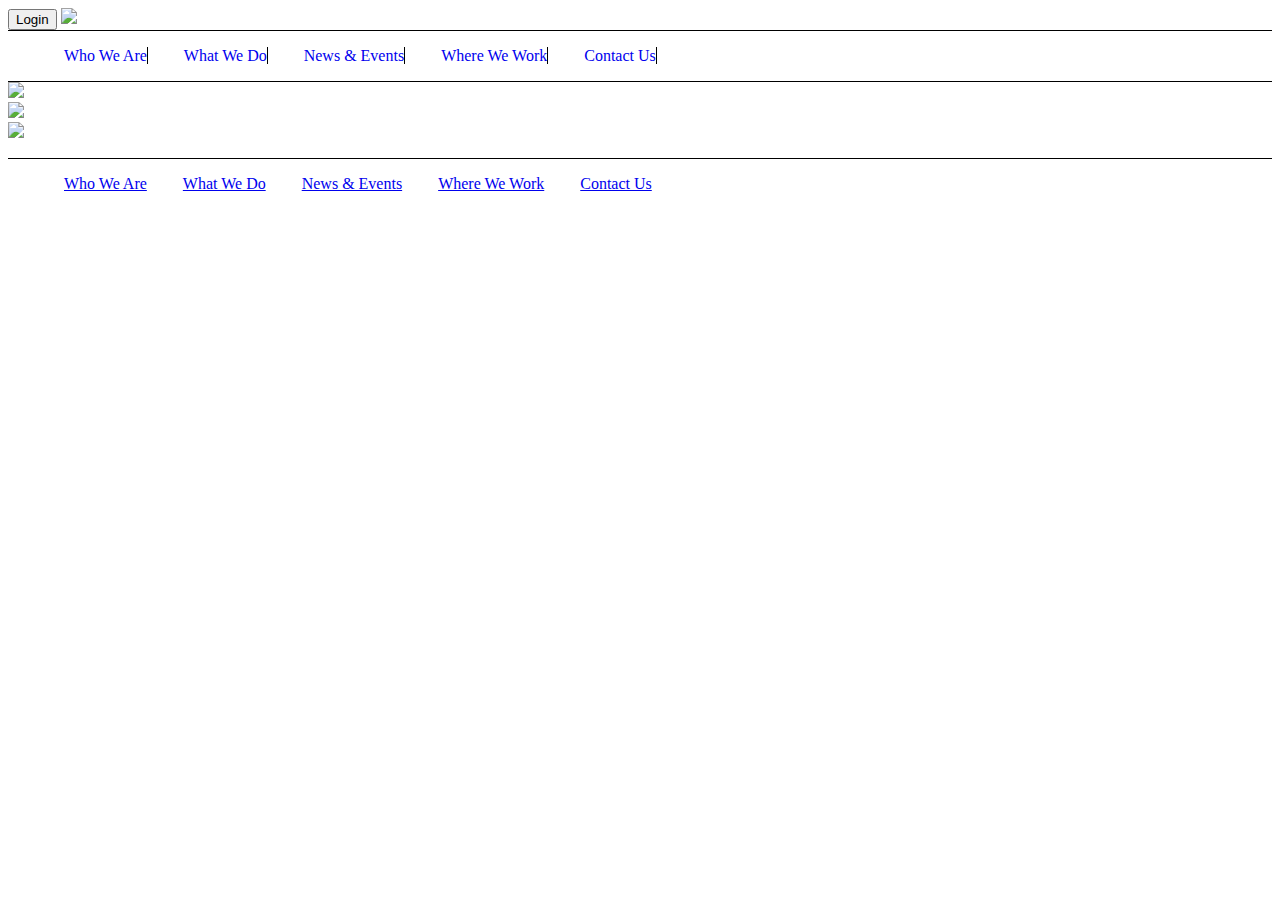
==== contact_us.html @ ba0cffea "added background in css and images to contact page" ====
<!DOCTYPE html>
<html lang="en">
<head>
    <meta charset="UTF-8">
    <meta http-equiv="X-UA-Compatible" content="IE=edge">
    <meta name="viewport" content="width=device-width, initial-scale=1.0">
    <title>NZA Law</title>
    <link rel="stylesheet" href="./css/main.css">
</head>
<body>
    <main>
    <header>
        <button>Login</button>
        <img src="https://via.placeholder.com/50X50">
       <nav>
        <ul>
            <li><a href="#">Who We Are</a></li>
            <li><a href="#">What We Do</a></li>
            <li><a href="#">News & Events</a></li>
            <li><a href="./where_we_work.html">Where We Work</a></li>
            <li><a href="./contact_us.html">Contact Us</a></li>
        </ul>
       </nav>
    </header>
    <div class="l_sidebar">
        <img src="./images/content-navlink-news.jpg">
    </div>
    <div class="contact">
        <img src="./images/content-05-contact.jpg">
    </div>
    <div class="r_sidebar">
        <img src="./images/content-link-where.jpg">
    </div>
    
    <footer>
        <ul>
            <li><a href="#">Who We Are</a></li>
            <li><a href="#">What We Do</a></li>
            <li><a href="#">News & Events</a></li>
            <li><a href="./where_we_work.html">Where We Work</a></li>
            <li><a href="./contact_us.html">Contact Us</a></li>
        </ul>
    </footer>

 </main>
    
</body>
</html>
---- css/main.css ----
body{
    background-image: url("../images/nza_background.jpg");
}

main{
    background-color: white;
}
.button{
    float: right;
}
nav{
    border-top: 1px solid black;
    border-bottom: 1px solid black;
}
nav ul{
    list-style-type: none; 
    
}
nav li{
    display: inline;
    border-right: 1px solid black;
    margin: 1em;
}
nav a{
    text-decoration: none;   
}

/*footer*/
footer{
    border-top: 1px solid black;
    margin-top: 1em;
}

footer ul{
    list-style-type: none; 
    
}
footer li{
    display: inline;
    margin: 1em;
}
nav a{
    text-decoration: none;   
}
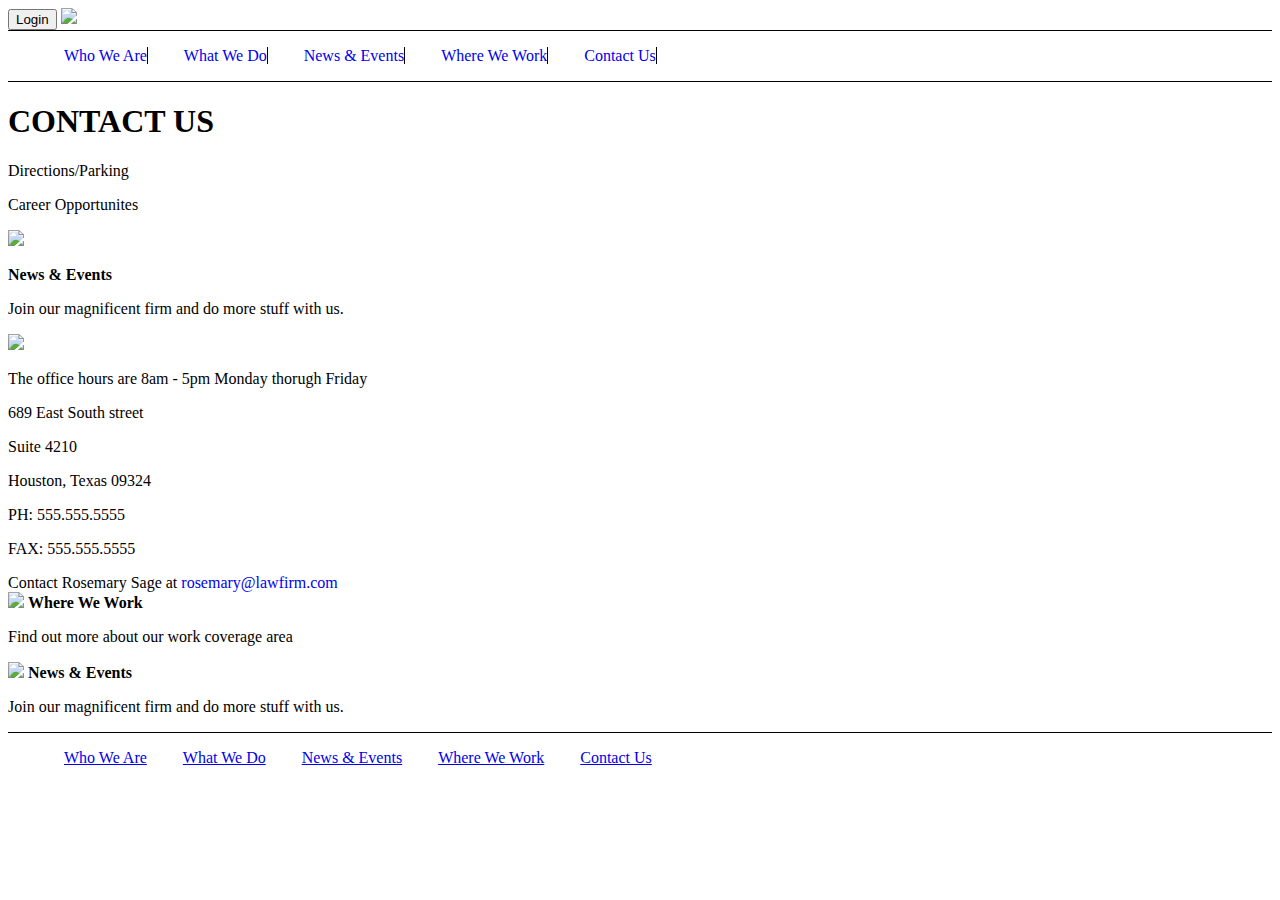
==== commit ef68468b: "Merge branch 'workingL'" ====
--- a/contact_us.html
+++ b/contact_us.html
@@ -22,14 +22,33 @@
         </ul>
        </nav>
     </header>
+
     <div class="l_sidebar">
+        <h1>CONTACT US</h1>
+        <p>Directions/Parking</p>
+        <p>Career Opportunites</p>
         <img src="./images/content-navlink-news.jpg">
+        <p><strong>News & Events</strong></p>
+        <p>Join our magnificent firm and do more stuff with us.</p>
     </div>
     <div class="contact">
         <img src="./images/content-05-contact.jpg">
+        <p>The office hours are 8am - 5pm Monday thorugh Friday </p>
+        <p>689 East South street</p>
+        <p>Suite 4210</p>
+        <p>Houston, Texas 09324</p>
+        <p>PH: 555.555.5555</p>
+        <p>FAX: 555.555.5555</p>
+        Contact Rosemary Sage at <a href="#">rosemary@lawfirm.com</a>
+
     </div>
     <div class="r_sidebar">
         <img src="./images/content-link-where.jpg">
+        <strong>Where We Work</strong>
+        <p>Find out more about our work coverage area</p>
+        <img src="./images/content-link-reputation.jpg">
+        <strong>News & Events</strong>
+        <p>Join our magnificent firm and do more stuff with us.</p>
     </div>
     
     <footer>
--- a/css/main.css
+++ b/css/main.css
@@ -43,4 +43,7 @@
     text-decoration: none;   
 }
 
-
+/*contact*/
+.contact a{
+    text-decoration: none;
+}
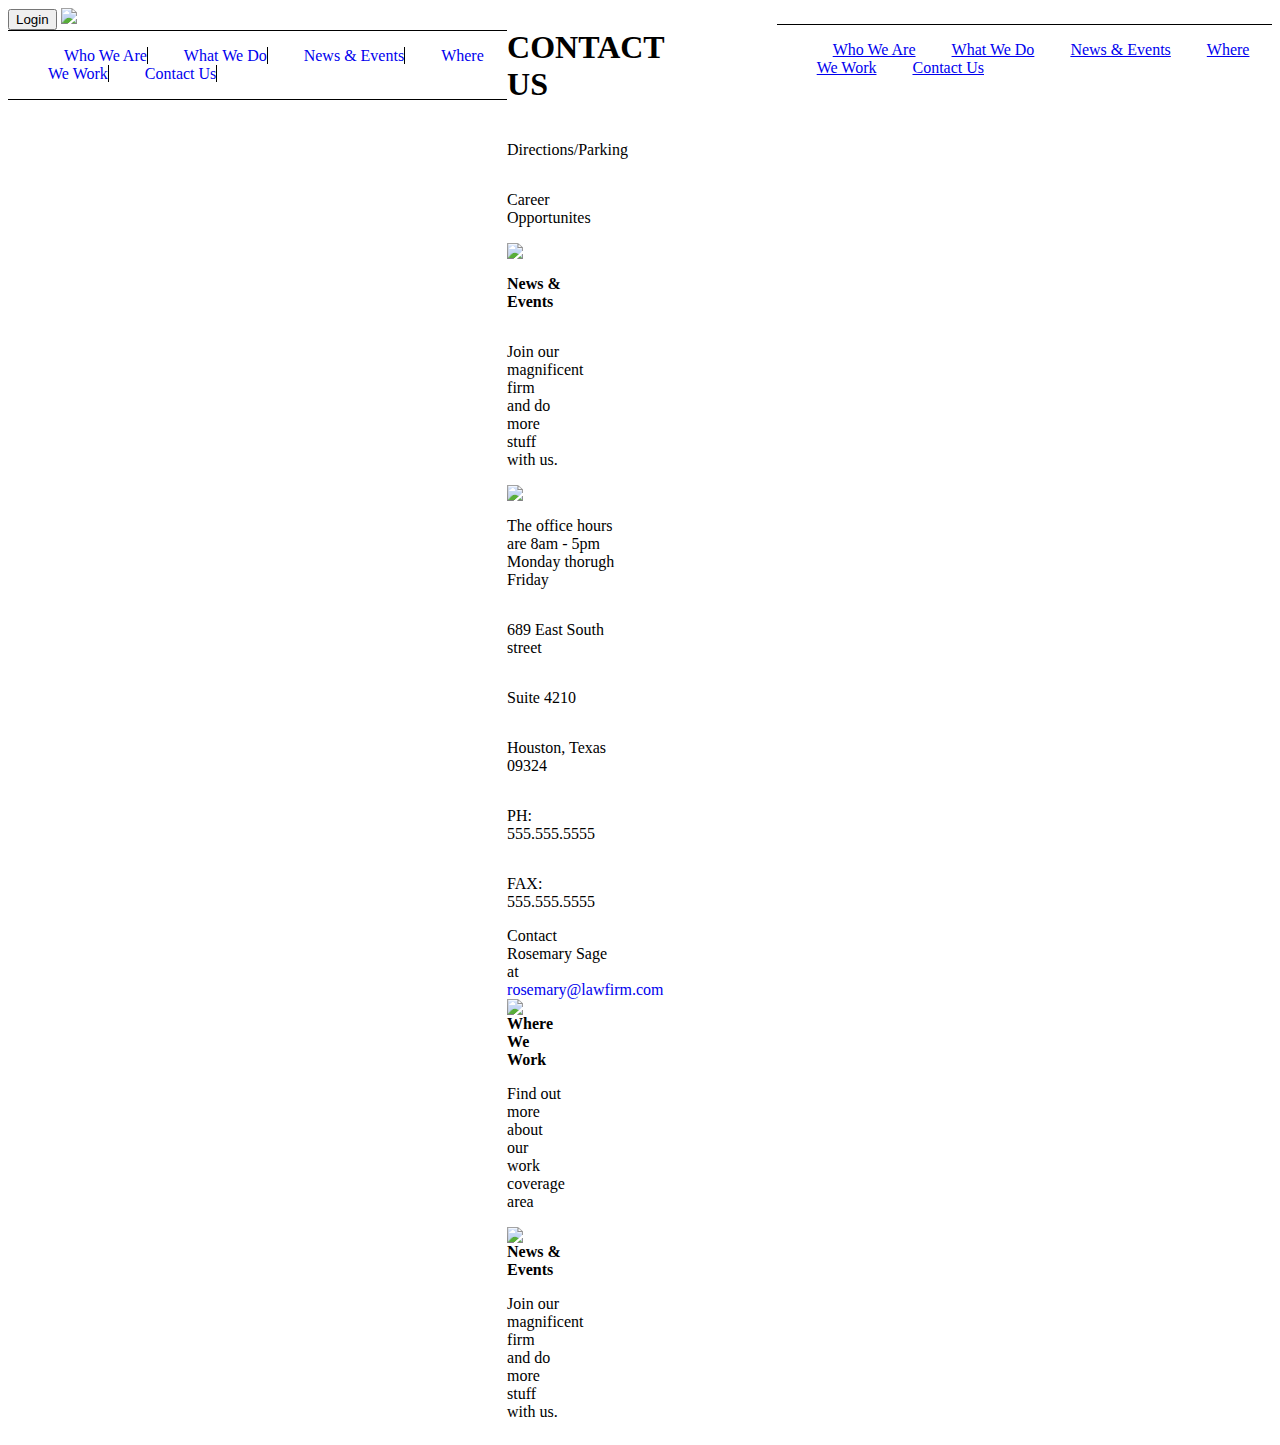
==== commit 39e7e656: "added css for contact page" ====
--- a/contact_us.html
+++ b/contact_us.html
@@ -5,6 +5,8 @@
     <meta http-equiv="X-UA-Compatible" content="IE=edge">
     <meta name="viewport" content="width=device-width, initial-scale=1.0">
     <title>NZA Law</title>
+    <!-- CSS only -->
+<link href="https://cdn.jsdelivr.net/npm/bootstrap@5.2.1/dist/css/bootstrap.min.css" rel="stylesheet" integrity="sha384-iYQeCzEYFbKjA/T2uDLTpkwGzCiq6soy8tYaI1GyVh/UjpbCx/TYkiZhlZB6+fzT" crossorigin="anonymous">
     <link rel="stylesheet" href="./css/main.css">
 </head>
 <body>
@@ -22,8 +24,9 @@
         </ul>
        </nav>
     </header>
-
-    <div class="l_sidebar">
+   <div class="cotainer">
+    <div class="row"></div>
+    <div class="l_sidebar col-4">
         <h1>CONTACT US</h1>
         <p>Directions/Parking</p>
         <p>Career Opportunites</p>
@@ -40,7 +43,6 @@
         <p>PH: 555.555.5555</p>
         <p>FAX: 555.555.5555</p>
         Contact Rosemary Sage at <a href="#">rosemary@lawfirm.com</a>
-
     </div>
     <div class="r_sidebar">
         <img src="./images/content-link-where.jpg">
@@ -50,7 +52,7 @@
         <strong>News & Events</strong>
         <p>Join our magnificent firm and do more stuff with us.</p>
     </div>
-    
+    </div>
     <footer>
         <ul>
             <li><a href="#">Who We Are</a></li>
@@ -60,8 +62,8 @@
             <li><a href="./contact_us.html">Contact Us</a></li>
         </ul>
     </footer>
-
  </main>
-    
+<!-- JavaScript Bundle with Popper -->
+<script src="https://cdn.jsdelivr.net/npm/bootstrap@5.2.1/dist/js/bootstrap.bundle.min.js" integrity="sha384-u1OknCvxWvY5kfmNBILK2hRnQC3Pr17a+RTT6rIHI7NnikvbZlHgTPOOmMi466C8" crossorigin="anonymous"></script>
 </body>
 </html>--- a/css/main.css
+++ b/css/main.css
@@ -4,6 +4,7 @@
 
 main{
     background-color: white;
+    display: flex;
 }
 .button{
     float: right;
@@ -13,8 +14,7 @@
     border-bottom: 1px solid black;
 }
 nav ul{
-    list-style-type: none; 
-    
+    list-style-type: none;  
 }
 nav li{
     display: inline;
@@ -33,7 +33,6 @@
 
 footer ul{
     list-style-type: none; 
-    
 }
 footer li{
     display: inline;
@@ -46,4 +45,23 @@
 /*contact*/
 .contact a{
     text-decoration: none;
+    flex-direction: column;
 }
+
+.l_sidebar{
+    display: flex;
+    flex-direction: column;
+    width: 20%;
+}
+
+.contact{
+    display: flex;
+    flex-direction: column;
+    width: 40%;
+}
+
+.r_sidebar{
+    display: flex;
+    flex-direction: column;
+    width: 20%;
+}
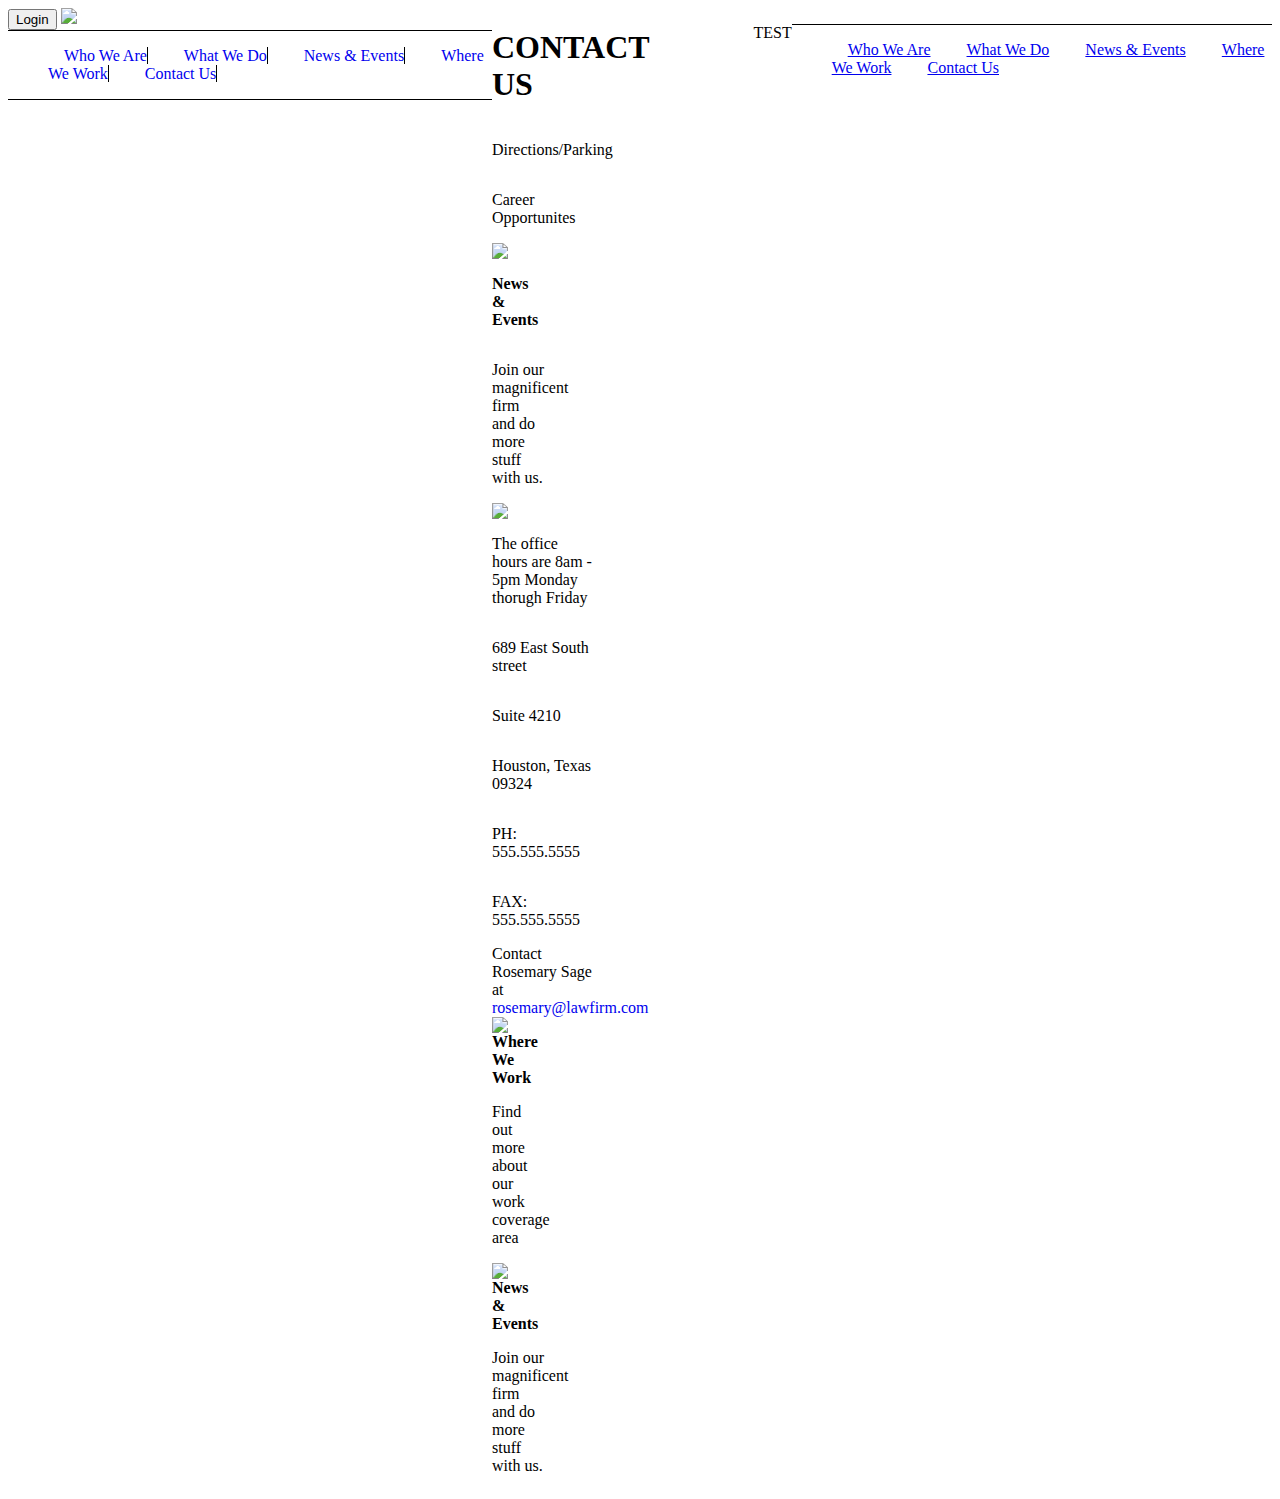
==== commit d5b79ca6: "added TEST" ====
--- a/contact_us.html
+++ b/contact_us.html
@@ -53,6 +53,7 @@
         <p>Join our magnificent firm and do more stuff with us.</p>
     </div>
     </div>
+    <p>TEST</p>
     <footer>
         <ul>
             <li><a href="#">Who We Are</a></li>
--- a/css/main.css
+++ b/css/main.css
@@ -65,3 +65,7 @@
     flex-direction: column;
     width: 20%;
 }
+
+body{
+    background-image: url("../images/nza_background.jpg")
+}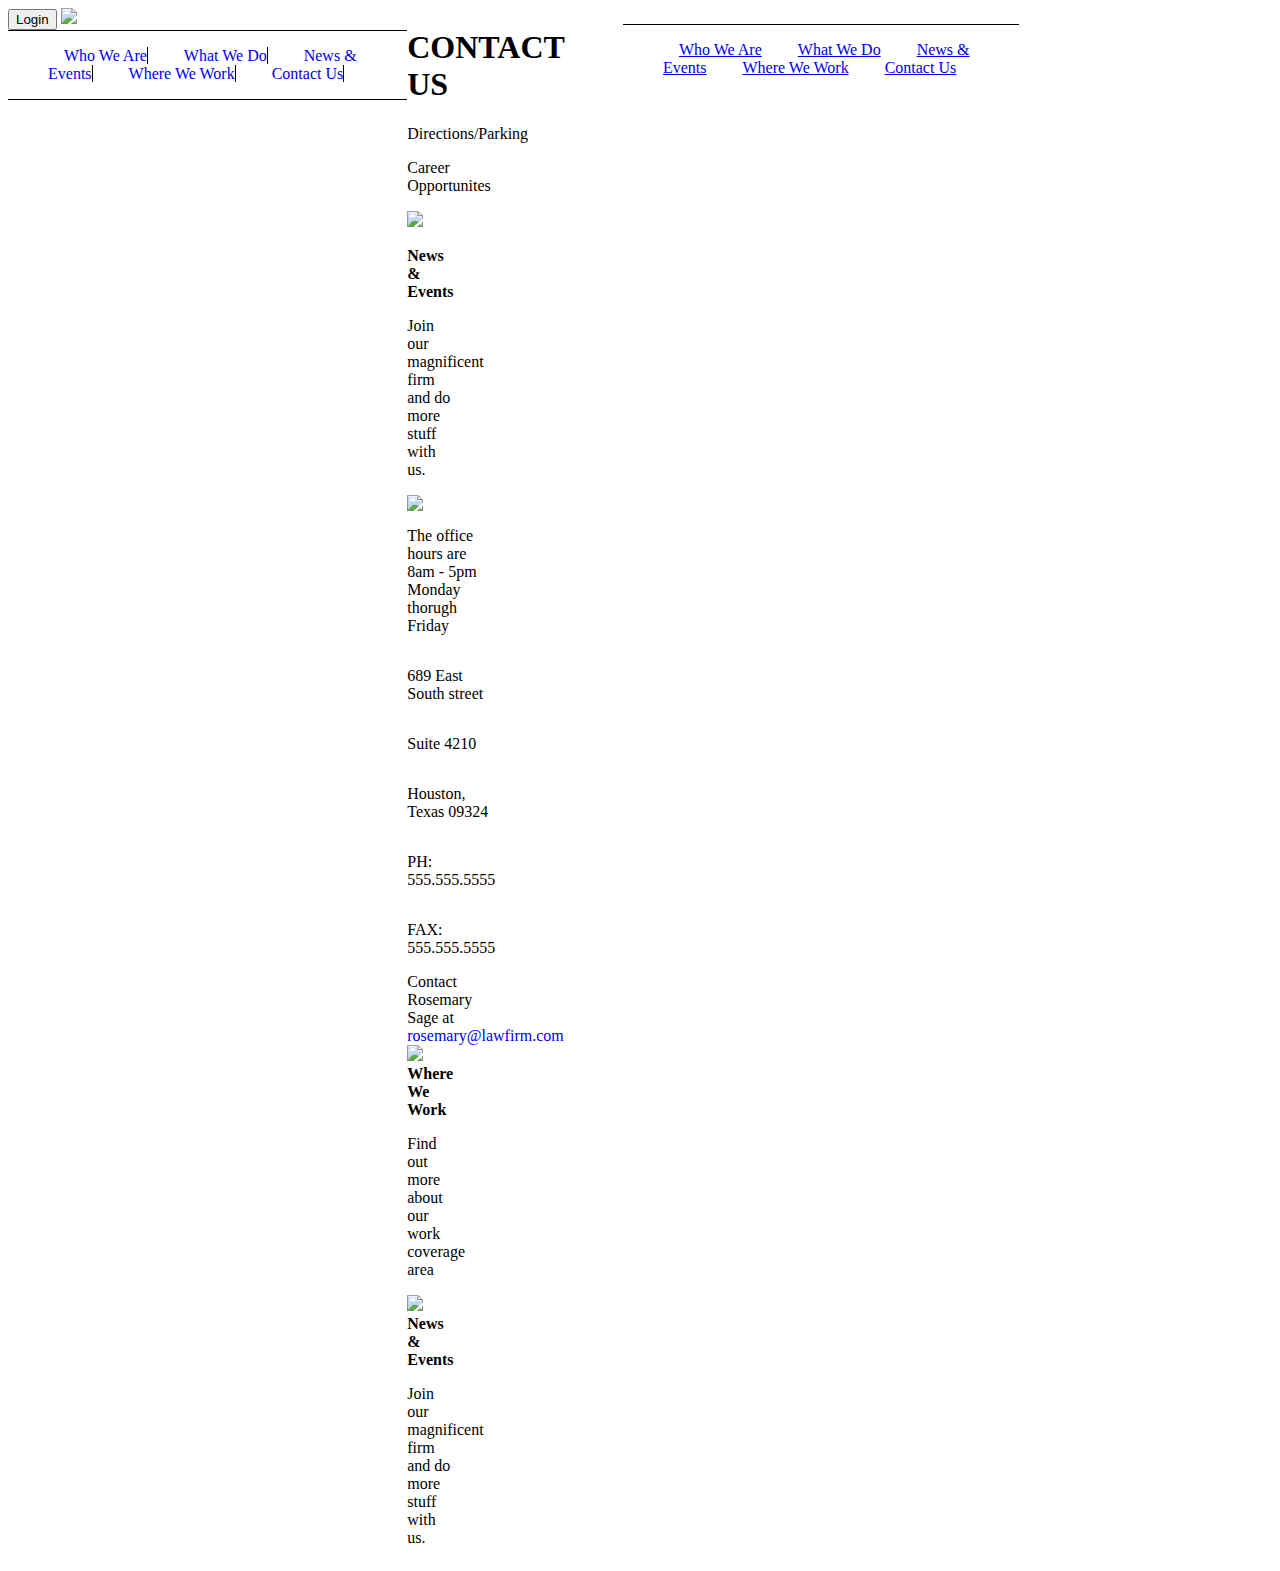
==== commit a97274b6: "contact us css" ====
--- a/contact_us.html
+++ b/contact_us.html
@@ -5,9 +5,7 @@
     <meta http-equiv="X-UA-Compatible" content="IE=edge">
     <meta name="viewport" content="width=device-width, initial-scale=1.0">
     <title>NZA Law</title>
-    <!-- CSS only -->
-<link href="https://cdn.jsdelivr.net/npm/bootstrap@5.2.1/dist/css/bootstrap.min.css" rel="stylesheet" integrity="sha384-iYQeCzEYFbKjA/T2uDLTpkwGzCiq6soy8tYaI1GyVh/UjpbCx/TYkiZhlZB6+fzT" crossorigin="anonymous">
-    <link rel="stylesheet" href="./css/main.css">
+   <link rel="stylesheet" href="./css/main.css">
 </head>
 <body>
     <main>
@@ -16,8 +14,8 @@
         <img src="https://via.placeholder.com/50X50">
        <nav>
         <ul>
-            <li><a href="#">Who We Are</a></li>
-            <li><a href="#">What We Do</a></li>
+            <li><a href="./index.html">Who We Are</a></li>
+            <li><a href="./what_we_do.html">What We Do</a></li>
             <li><a href="#">News & Events</a></li>
             <li><a href="./where_we_work.html">Where We Work</a></li>
             <li><a href="./contact_us.html">Contact Us</a></li>
@@ -25,8 +23,7 @@
        </nav>
     </header>
    <div class="cotainer">
-    <div class="row"></div>
-    <div class="l_sidebar col-4">
+    <div class="l_sidebar">
         <h1>CONTACT US</h1>
         <p>Directions/Parking</p>
         <p>Career Opportunites</p>
@@ -53,18 +50,16 @@
         <p>Join our magnificent firm and do more stuff with us.</p>
     </div>
     </div>
-    <p>TEST</p>
     <footer>
         <ul>
-            <li><a href="#">Who We Are</a></li>
-            <li><a href="#">What We Do</a></li>
+            <li><a href="./index.html">Who We Are</a></li>
+            <li><a href="./what_we_do.html">What We Do</a></li>
             <li><a href="#">News & Events</a></li>
             <li><a href="./where_we_work.html">Where We Work</a></li>
             <li><a href="./contact_us.html">Contact Us</a></li>
         </ul>
     </footer>
  </main>
-<!-- JavaScript Bundle with Popper -->
-<script src="https://cdn.jsdelivr.net/npm/bootstrap@5.2.1/dist/js/bootstrap.bundle.min.js" integrity="sha384-u1OknCvxWvY5kfmNBILK2hRnQC3Pr17a+RTT6rIHI7NnikvbZlHgTPOOmMi466C8" crossorigin="anonymous"></script>
+
 </body>
 </html>--- a/css/main.css
+++ b/css/main.css
@@ -1,10 +1,10 @@
 body{
     background-image: url("../images/nza_background.jpg");
 }
-
 main{
     background-color: white;
     display: flex;
+    width: 80%;
 }
 .button{
     float: right;
@@ -49,8 +49,7 @@
 }
 
 .l_sidebar{
-    display: flex;
-    flex-direction: column;
+    background-image: url("../images/nav_side.jpg");
     width: 20%;
 }
 
@@ -61,11 +60,7 @@
 }
 
 .r_sidebar{
-    display: flex;
-    flex-direction: column;
+    background-image: url("../images/other_links_background.jpg");
     width: 20%;
 }
 
-body{
-    background-image: url("../images/nza_background.jpg")
-}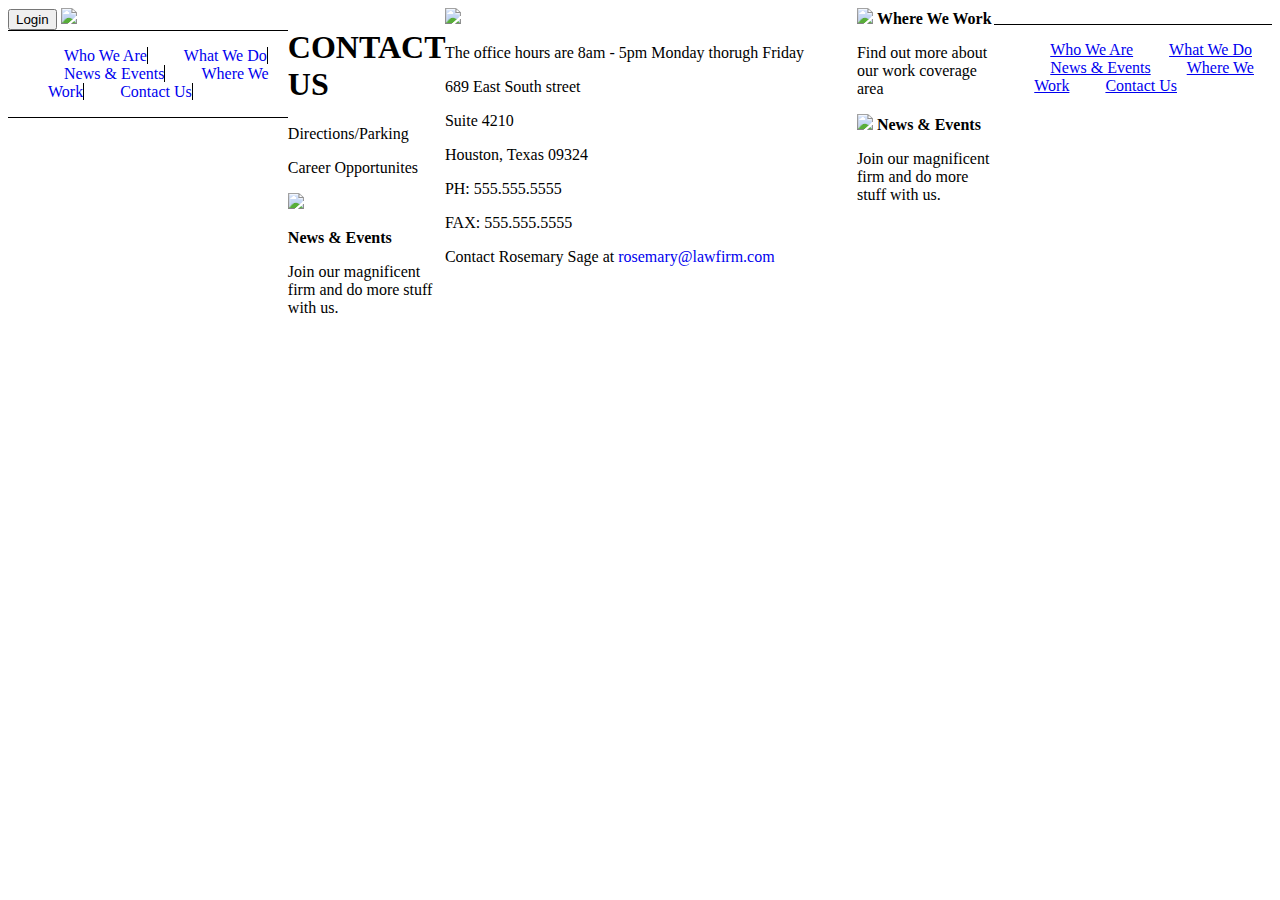
==== commit 52ab1d37: "adjusted css for contact" ====
--- a/contact_us.html
+++ b/contact_us.html
@@ -22,33 +22,33 @@
         </ul>
        </nav>
     </header>
-   <div class="cotainer">
-    <div class="l_sidebar">
-        <h1>CONTACT US</h1>
-        <p>Directions/Parking</p>
-        <p>Career Opportunites</p>
-        <img src="./images/content-navlink-news.jpg">
-        <p><strong>News & Events</strong></p>
-        <p>Join our magnificent firm and do more stuff with us.</p>
-    </div>
-    <div class="contact">
-        <img src="./images/content-05-contact.jpg">
-        <p>The office hours are 8am - 5pm Monday thorugh Friday </p>
-        <p>689 East South street</p>
-        <p>Suite 4210</p>
-        <p>Houston, Texas 09324</p>
-        <p>PH: 555.555.5555</p>
-        <p>FAX: 555.555.5555</p>
-        Contact Rosemary Sage at <a href="#">rosemary@lawfirm.com</a>
-    </div>
-    <div class="r_sidebar">
-        <img src="./images/content-link-where.jpg">
-        <strong>Where We Work</strong>
-        <p>Find out more about our work coverage area</p>
-        <img src="./images/content-link-reputation.jpg">
-        <strong>News & Events</strong>
-        <p>Join our magnificent firm and do more stuff with us.</p>
-    </div>
+    <div class="container">
+        <div class="l_sidebar">
+            <h1>CONTACT US</h1>
+            <p>Directions/Parking</p>
+            <p>Career Opportunites</p>
+            <img src="./images/content-navlink-news.jpg">
+            <p><strong>News & Events</strong></p>
+            <p>Join our magnificent firm and do more stuff with us.</p>
+        </div>
+        <div class="contact">
+            <img src="./images/content-05-contact.jpg">
+            <p>The office hours are 8am - 5pm Monday thorugh Friday </p>
+            <p>689 East South street</p>
+            <p>Suite 4210</p>
+            <p>Houston, Texas 09324</p>
+            <p>PH: 555.555.5555</p>
+            <p>FAX: 555.555.5555</p>
+            Contact Rosemary Sage at <a href="#">rosemary@lawfirm.com</a>
+        </div>
+        <div class="r_sidebar">
+            <img src="./images/content-link-where.jpg">
+            <strong>Where We Work</strong>
+            <p>Find out more about our work coverage area</p>
+            <img src="./images/content-link-reputation.jpg">
+            <strong>News & Events</strong>
+            <p>Join our magnificent firm and do more stuff with us.</p>
+        </div>
     </div>
     <footer>
         <ul>
--- a/css/main.css
+++ b/css/main.css
@@ -4,7 +4,7 @@
 main{
     background-color: white;
     display: flex;
-    width: 80%;
+
 }
 .button{
     float: right;
@@ -47,20 +47,25 @@
     text-decoration: none;
     flex-direction: column;
 }
-
+.container{
+    display: grid;
+    grid-template-columns: 1fr 3fr 1fr;
+    grid-template-rows: auto;
+    grid-template-areas: 
+    "l_sidebar contact r_sidebar";
+}
 .l_sidebar{
     background-image: url("../images/nav_side.jpg");
-    width: 20%;
+    grid-area: l_sidebar;
 }
 
 .contact{
-    display: flex;
-    flex-direction: column;
-    width: 40%;
+    grid-area: contact;
+    
 }
 
 .r_sidebar{
     background-image: url("../images/other_links_background.jpg");
-    width: 20%;
+    grid-area: r_sidebar;
 }
 
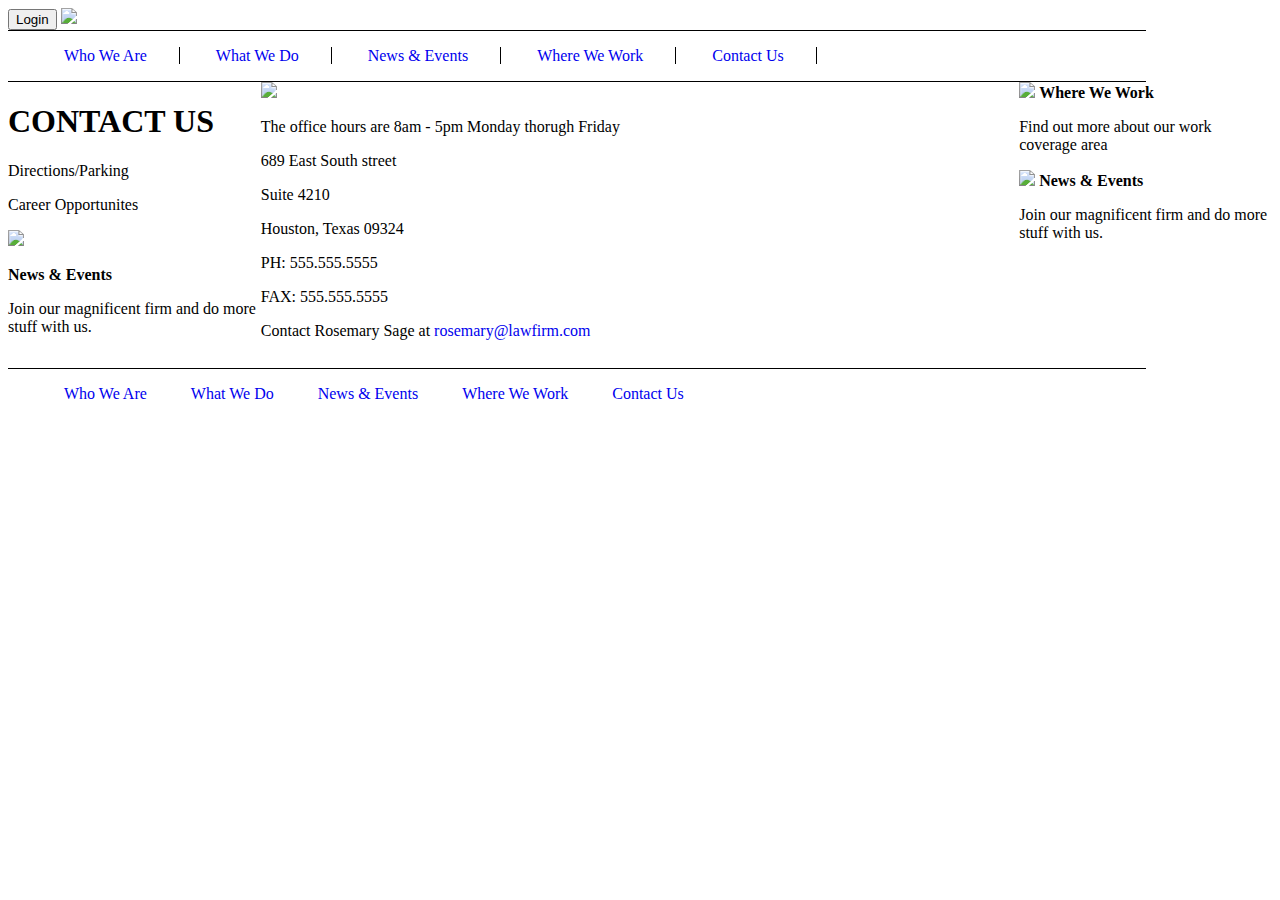
==== commit 21522a14: "added padding to nav and footer in css" ====
--- a/contact_us.html
+++ b/contact_us.html
@@ -11,7 +11,7 @@
     <main>
     <header>
         <button>Login</button>
-        <img src="https://via.placeholder.com/50X50">
+        <img src="https://via.placeholder.com/200x100">
        <nav>
         <ul>
             <li><a href="./index.html">Who We Are</a></li>
@@ -22,7 +22,7 @@
         </ul>
        </nav>
     </header>
-    <div class="container">
+    <div class="contact_container">
         <div class="l_sidebar">
             <h1>CONTACT US</h1>
             <p>Directions/Parking</p>
--- a/css/main.css
+++ b/css/main.css
@@ -3,8 +3,6 @@
 }
 main{
     background-color: white;
-    display: flex;
-
 }
 .button{
     float: right;
@@ -12,6 +10,8 @@
 nav{
     border-top: 1px solid black;
     border-bottom: 1px solid black;
+    margin: 0px;
+    width: 90%;
 }
 nav ul{
     list-style-type: none;  
@@ -20,15 +20,24 @@
     display: inline;
     border-right: 1px solid black;
     margin: 1em;
+    
 }
 nav a{
+    padding-right: 2em;
     text-decoration: none;   
 }
+nav a:hover{
+    color: darkred;
+}
+/* grid for nav content footer*/
+
 
 /*footer*/
 footer{
     border-top: 1px solid black;
+    width: 90%;
     margin-top: 1em;
+    padding-bottom: .5em;
 }
 
 footer ul{
@@ -38,8 +47,12 @@
     display: inline;
     margin: 1em;
 }
-nav a{
-    text-decoration: none;   
+footer a{
+    text-decoration: none;
+    padding-right: .5em;   
+}
+footer a:hover{
+    color: darkred;
 }
 
 /*contact*/
@@ -47,7 +60,7 @@
     text-decoration: none;
     flex-direction: column;
 }
-.container{
+.contact_container{
     display: grid;
     grid-template-columns: 1fr 3fr 1fr;
     grid-template-rows: auto;
@@ -61,7 +74,6 @@
 
 .contact{
     grid-area: contact;
-    
 }
 
 .r_sidebar{
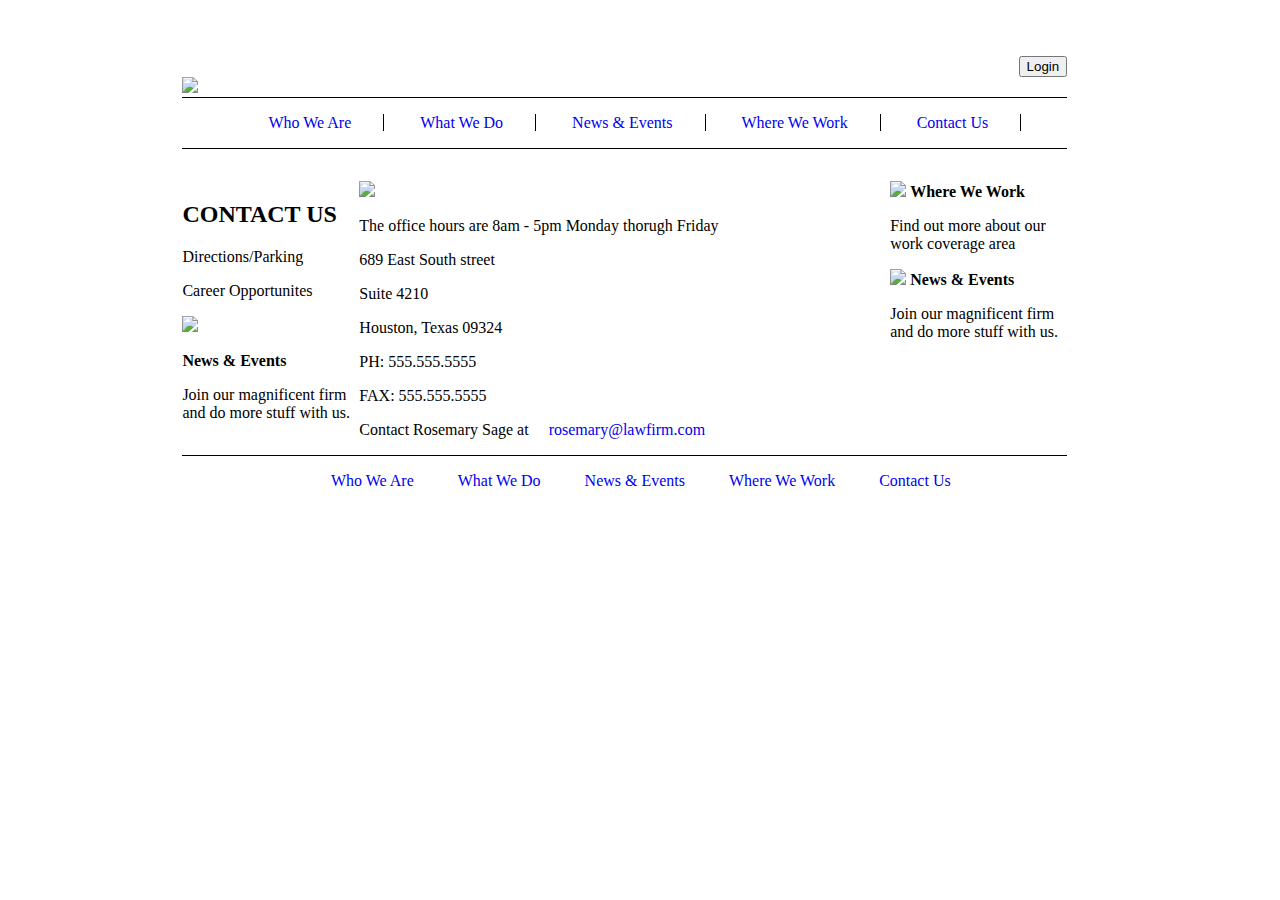
==== commit 8e7d0791: "edited where_we_work page and the css for it" ====
--- a/contact_us.html
+++ b/contact_us.html
@@ -9,8 +9,10 @@
 </head>
 <body>
     <main>
+        <div class="button">
+        <button>Login</button>
+        </div>
     <header>
-        <button>Login</button>
         <img src="https://via.placeholder.com/200x100">
        <nav>
         <ul>
@@ -24,7 +26,7 @@
     </header>
     <div class="contact_container">
         <div class="l_sidebar">
-            <h1>CONTACT US</h1>
+            <h2>CONTACT US</h2>
             <p>Directions/Parking</p>
             <p>Career Opportunites</p>
             <img src="./images/content-navlink-news.jpg">
--- a/css/main.css
+++ b/css/main.css
@@ -3,15 +3,20 @@
 }
 main{
     background-color: white;
+    padding: 3em;
+    width: 70%;
+    margin-left: 10%;
 }
 .button{
-    float: right;
+    display: flex;
+    justify-content: flex-end;
 }
 nav{
     border-top: 1px solid black;
     border-bottom: 1px solid black;
     margin: 0px;
-    width: 90%;
+    margin-bottom: 2em;
+    text-align: center;
 }
 nav ul{
     list-style-type: none;  
@@ -29,15 +34,14 @@
 nav a:hover{
     color: darkred;
 }
-/* grid for nav content footer*/
 
 
 /*footer*/
 footer{
     border-top: 1px solid black;
-    width: 90%;
     margin-top: 1em;
     padding-bottom: .5em;
+    text-align: center;
 }
 
 footer ul{
@@ -58,7 +62,7 @@
 /*contact*/
 .contact a{
     text-decoration: none;
-    flex-direction: column;
+    padding: 1em;
 }
 .contact_container{
     display: grid;
@@ -71,13 +75,46 @@
     background-image: url("../images/nav_side.jpg");
     grid-area: l_sidebar;
 }
-
 .contact{
     grid-area: contact;
 }
-
 .r_sidebar{
     background-image: url("../images/other_links_background.jpg");
     grid-area: r_sidebar;
 }
 
+/*Where we work*/
+.work_container{
+    display: flex;
+    flex-direction: row;
+}
+
+.work_text{
+    padding: .2em;
+    display: flex;
+    flex-direction: row;
+}
+
+.united{
+    display: flex;
+}
+.united h3{
+    border-bottom: 2px solid lightgrey;
+}
+
+.united li{
+    list-style-type: none;
+}
+
+.international h3{
+    border-bottom: 2px solid lightgray;
+    margin-left: 2em;
+}
+
+.international li{
+    list-style-type: none;
+}
+
+.work_sidebar{
+    background-image: url("../images/nav_side.jpg");
+}